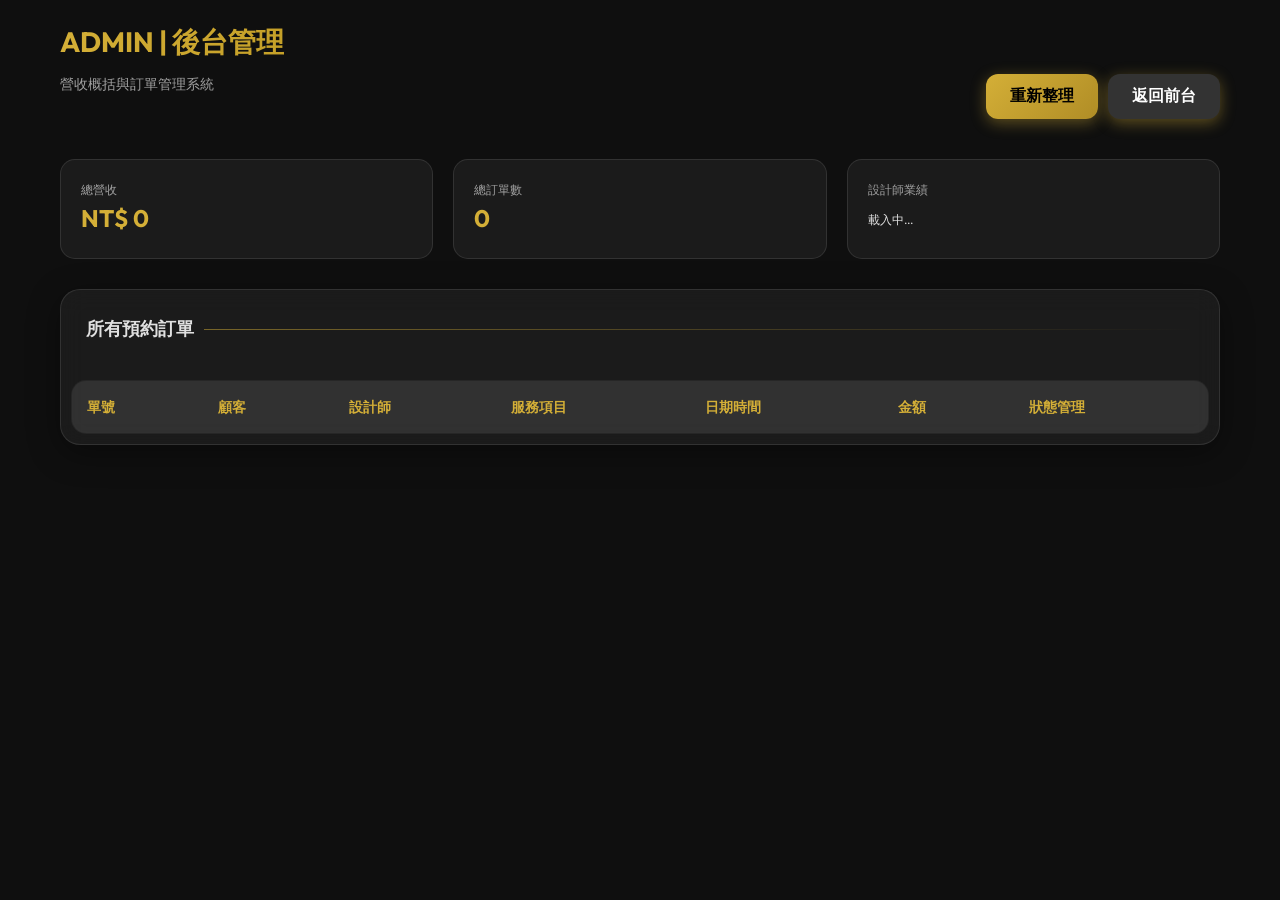
==== admin.html @ 38d7710c "fix admin" ====
<!DOCTYPE html>
<html lang="zh-Hant">
<head>
    <meta charset="UTF-8">
    <meta name="viewport" content="width=device-width, initial-scale=1.0">
    <title>BEAUTIFY | 管理後台</title>
    <link href="https://fonts.googleapis.com/css2?family=Outfit:wght@300;400;600;700&display=swap" rel="stylesheet">
    <link rel="stylesheet" href="style.css">
    <style>
        .admin-container { padding: 20px; max-width: 1200px; margin: 0 auto; min-height: 100vh; }
        .stats-grid { display: grid; grid-template-columns: repeat(auto-fit, minmax(200px, 1fr)); gap: 20px; margin-bottom: 30px; }
        .stat-card { background: var(--surface); padding: 20px; border-radius: 15px; border: 1px solid rgba(255,255,255,0.1); }
        .stat-value { font-size: 24px; font-weight: 700; color: var(--primary); }
        .stat-label { font-size: 12px; color: var(--text-muted); text-transform: uppercase; }
        
        table { width: 100%; border-collapse: collapse; margin-top: 20px; background: var(--surface); border-radius: 15px; overflow: hidden; border: 1px solid rgba(255,255,255,0.05); }
        th, td { padding: 15px; text-align: left; border-bottom: 1px solid rgba(255,255,255,0.05); color: var(--text); font-size: 14px; }
        th { background: rgba(255,255,255,0.05); color: var(--primary); font-weight: 600; }
        tr:hover { background: rgba(255,255,255,0.02); }
        
        select { background: #1A1A1A; color: var(--text); border: 1px solid rgba(255,255,255,0.2); border-radius: 8px; padding: 6px 12px; font-family: inherit; font-size: 13px; outline: none; }
        select:focus { border-color: var(--primary); }
        
        .loading-overlay { position: fixed; top: 0; left: 0; right: 0; bottom: 0; background: var(--bg); display: flex; align-items: center; justify-content: center; z-index: 2000; opacity: 1; transition: opacity 0.5s; }
        .hidden { display: none !important; }
        .fade-out { opacity: 0; pointer-events: none; }
    </style>
</head>
<body>
    <div id="loading" class="loading-overlay">
        <div style="text-align: center;">
            <h1 style="margin-bottom: 10px;">BEAUTIFY</h1>
            <p style="color: var(--text-muted);">正在加載管理數據...</p>
        </div>
    </div>

    <div class="admin-container">
        <header style="display: flex; justify-content: space-between; align-items: flex-end; margin-bottom: 40px; flex-wrap: wrap; gap: 20px;">
            <div>
                <h1>ADMIN | 後台管理</h1>
                <p class="subtitle">營收概括與訂單管理系統</p>
            </div>
            <div style="display: flex; gap: 10px;">
                <button class="btn-primary" onclick="loadData()" style="width: auto; padding: 12px 24px; margin: 0;">重新整理</button>
                <button class="btn-primary" onclick="location.href='index.html'" style="width: auto; padding: 12px 24px; margin: 0; background: #333; color: white;">返回前台</button>
            </div>
        </header>

        <!-- Stats Overview -->
        <div class="stats-grid">
            <div class="stat-card">
                <div class="stat-label">總營收</div>
                <div class="stat-value" id="totalIncome">NT$ 0</div>
            </div>
            <div class="stat-card">
                <div class="stat-label">總訂單數</div>
                <div class="stat-value" id="totalCount">0</div>
            </div>
            <div class="stat-card">
                <div class="stat-label">設計師業績</div>
                <div id="designer-stats" style="margin-top: 10px; font-size: 12px; line-height: 1.8;">
                    載入中...
                </div>
            </div>
        </div>

        <!-- Booking List -->
        <section class="card" style="padding: 10px;">
            <div class="section-title" style="padding: 15px 15px 0 15px;">所有預約訂單</div>
            <div style="overflow-x: auto;">
                <table id="bookingTable">
                    <thead>
                        <tr>
                            <th>單號</th>
                            <th>顧客</th>
                            <th>設計師</th>
                            <th>服務項目</th>
                            <th>日期時間</th>
                            <th>金額</th>
                            <th>狀態管理</th>
                        </tr>
                    </thead>
                    <tbody id="booking-list">
                        <!-- Data rows here -->
                    </tbody>
                </table>
            </div>
        </section>
    </div>

    <script src="admin.js"></script>
</body>
</html>
---- style.css ----
/* 
 * Beauty Reservation System - Premium Design System
 */

:root {
  --primary: #D4AF37; /* Champagne Gold */
  --secondary: #1A1A1A; /* Deep Charcoal */
  --accent: #FFFAF0; /* Floral White */
  --bg: #0F0F0F;
  --surface: rgba(255, 255, 255, 0.05); /* Glassmorphism background */
  --text: #E0E0E0;
  --text-muted: #A0A0A0;
  --transition: all 0.4s cubic-bezier(0.16, 1, 0.3, 1);
}

* {
  box-sizing: border-box;
  margin: 0;
  padding: 0;
  -webkit-tap-highlight-color: transparent;
}

body {
  font-family: 'Outfit', 'Inter', sans-serif;
  background-color: var(--bg);
  color: var(--text);
  line-height: 1.6;
  overflow-x: hidden;
  /* Allow scrolling on body */
  min-height: 100vh;
}

#app {
  max-width: 480px;
  margin: 0 auto;
  min-height: 100vh;
  padding: 20px 20px 120px 20px; /* Space for fixed bottom nav and button */
  display: flex;
  flex-direction: column;
  position: relative;
}

/* Glassmorphism Card Style */
.card {
  background: var(--surface);
  backdrop-filter: blur(12px);
  -webkit-backdrop-filter: blur(12px);
  border: 1px solid rgba(255, 255, 255, 0.1);
  border-radius: 20px;
  padding: 24px;
  margin-bottom: 16px;
  box-shadow: 0 8px 32px 0 rgba(0,0,0,0.37);
  transition: var(--transition);
  animation: slideUp 0.6s ease-out forwards;
}

.card:active {
  transform: scale(0.98);
}

h1 {
  font-size: 28px;
  font-weight: 700;
  margin-bottom: 8px;
  background: linear-gradient(to right, #D4AF37, #C5A028);
  -webkit-background-clip: text;
  -webkit-text-fill-color: transparent;
}

.subtitle {
  font-size: 14px;
  color: var(--text-muted);
  margin-bottom: 24px;
}

/* Sections */
.section-title {
  font-size: 18px;
  font-weight: 600;
  margin-bottom: 16px;
  display: flex;
  align-items: center;
  gap: 10px;
}

.section-title::after {
  content: '';
  flex-grow: 1;
  height: 1px;
  background: linear-gradient(to right, rgba(212, 175, 55, 0.5), transparent);
}

/* Item Grids */
.item-grid {
  display: grid;
  grid-template-columns: repeat(2, 1fr);
  gap: 12px;
}

.item-list {
  display: flex;
  flex-direction: column;
  gap: 12px;
}

/* Designer Card */
.designer-card {
  text-align: center;
}

.designer-card img {
  width: 80px;
  height: 80px;
  border-radius: 50%;
  object-fit: cover;
  border: 2px solid var(--primary);
  margin-bottom: 12px;
  box-shadow: 0 0 15px rgba(212, 175, 55, 0.3);
}

/* Selected State */
.selected {
  border: 2px solid var(--primary) !important;
  background: rgba(212, 175, 55, 0.1) !important;
}

/* Buttons */
.btn-primary {
  width: 100%;
  background: linear-gradient(135deg, #D4AF37, #B08D26);
  color: #000;
  border: none;
  border-radius: 12px;
  padding: 16px;
  font-size: 16px;
  font-weight: 700;
  cursor: pointer;
  margin-top: auto;
  box-shadow: 0 4px 15px rgba(212, 175, 55, 0.4);
  transition: var(--transition);
}

.btn-primary:disabled {
  background: #333;
  color: #666;
  box-shadow: none;
}
/* Bottom Navigation Bar */
.bottom-nav {
  position: fixed;
  bottom: 0;
  left: 0;
  right: 0;
  background: rgba(26, 26, 26, 0.9);
  backdrop-filter: blur(20px);
  -webkit-backdrop-filter: blur(20px);
  border-top: 1px solid rgba(255, 255, 255, 0.1);
  display: flex;
  justify-content: space-around;
  padding: 10px 0 25px 0;
  z-index: 1000;
}

.nav-item {
  text-align: center;
  font-size: 11px;
  color: var(--text-muted);
  cursor: pointer;
  transition: var(--transition);
  flex: 1;
}

.nav-item.active {
  color: var(--primary);
  transform: translateY(-2px);
}

.nav-item div {
  margin-top: 4px;
}

/* Adjust app container for bottom nav */
#app {
  padding-bottom: 90px;
}
/* Status Badges & Buttons */
.status-badge {
  padding: 4px 10px;
  border-radius: 12px;
  font-size: 11px;
  font-weight: 600;
  text-transform: uppercase;
}

.pending { background: rgba(212, 175, 55, 0.2); color: #D4AF37; }
.confirmed { background: rgba(76, 175, 80, 0.2); color: #4CAF50; }
.cancelled { background: rgba(244, 67, 54, 0.2); color: #F44336; }
.completed { background: rgba(33, 150, 243, 0.2); color: #2196F3; }

.btn-cancel {
  background: transparent;
  border: 1px solid #F44336;
  color: #F44336;
  padding: 6px 12px;
  border-radius: 8px;
  font-size: 12px;
  margin-top: 10px;
  cursor: pointer;
  width: 100%;
  transition: var(--transition);
}

.btn-cancel:active {
  background: rgba(244, 67, 54, 0.1);
}

/* Time Slot Selector */
.slot-grid {
  display: grid;
  grid-template-columns: repeat(3, 1fr);
  gap: 8px;
}

.slot {
  background: rgba(255, 255, 255, 0.05);
  border: 1px solid rgba(255, 255, 255, 0.1);
  padding: 10px;
  text-align: center;
  border-radius: 8px;
  font-size: 14px;
}

/* Animations */
@keyframes slideUp {
  from { opacity: 0; transform: translateY(20px); }
  to { opacity: 1; transform: translateY(0); }
}

.hidden { display: none; }

/* Status Bar */
.step-indicator {
  display: flex;
  justify-content: space-between;
  margin-bottom: 30px;
  position: relative;
}

.step-indicator::before {
  content: '';
  position: absolute;
  top: 50%;
  left: 0;
  right: 0;
  height: 1px;
  background: #333;
  z-index: 1;
}

.step {
  width: 30px;
  height: 30px;
  background: #1A1A1A;
  border: 1px solid #333;
  border-radius: 50%;
  display: flex;
  align-items: center;
  justify-content: center;
  font-size: 12px;
  z-index: 2;
  transition: var(--transition);
}

.step.active {
  background: var(--primary);
  color: #000;
  border-color: var(--primary);
  box-shadow: 0 0 10px rgba(212, 175, 55, 0.5);
}
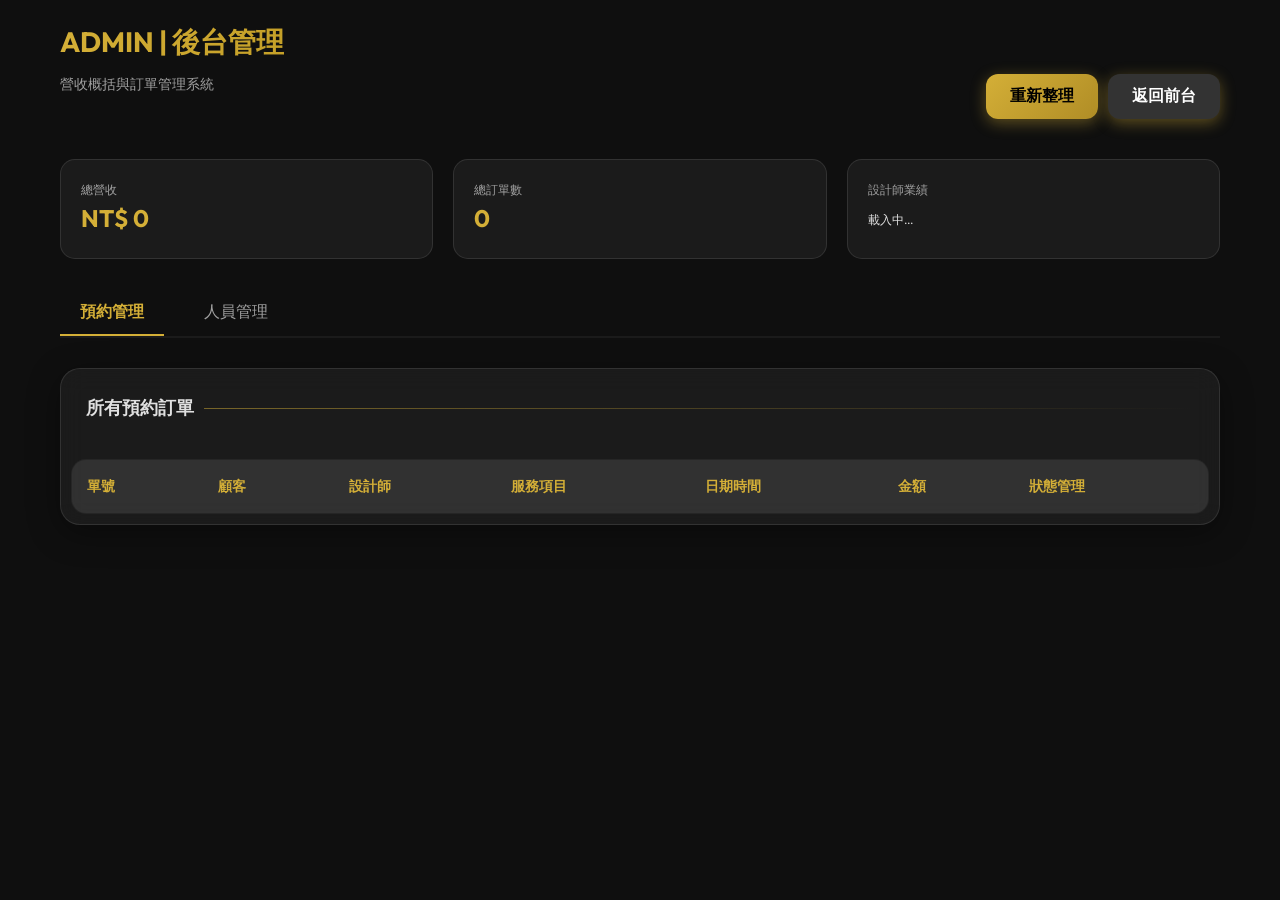
==== commit 1eb3e928: "fix admin1" ====
--- a/admin.html
+++ b/admin.html
@@ -1,5 +1,6 @@
 <!DOCTYPE html>
 <html lang="zh-Hant">
+
 <head>
     <meta charset="UTF-8">
     <meta name="viewport" content="width=device-width, initial-scale=1.0">
@@ -7,25 +8,127 @@
     <link href="https://fonts.googleapis.com/css2?family=Outfit:wght@300;400;600;700&display=swap" rel="stylesheet">
     <link rel="stylesheet" href="style.css">
     <style>
-        .admin-container { padding: 20px; max-width: 1200px; margin: 0 auto; min-height: 100vh; }
-        .stats-grid { display: grid; grid-template-columns: repeat(auto-fit, minmax(200px, 1fr)); gap: 20px; margin-bottom: 30px; }
-        .stat-card { background: var(--surface); padding: 20px; border-radius: 15px; border: 1px solid rgba(255,255,255,0.1); }
-        .stat-value { font-size: 24px; font-weight: 700; color: var(--primary); }
-        .stat-label { font-size: 12px; color: var(--text-muted); text-transform: uppercase; }
-        
-        table { width: 100%; border-collapse: collapse; margin-top: 20px; background: var(--surface); border-radius: 15px; overflow: hidden; border: 1px solid rgba(255,255,255,0.05); }
-        th, td { padding: 15px; text-align: left; border-bottom: 1px solid rgba(255,255,255,0.05); color: var(--text); font-size: 14px; }
-        th { background: rgba(255,255,255,0.05); color: var(--primary); font-weight: 600; }
-        tr:hover { background: rgba(255,255,255,0.02); }
-        
-        select { background: #1A1A1A; color: var(--text); border: 1px solid rgba(255,255,255,0.2); border-radius: 8px; padding: 6px 12px; font-family: inherit; font-size: 13px; outline: none; }
-        select:focus { border-color: var(--primary); }
-        
-        .loading-overlay { position: fixed; top: 0; left: 0; right: 0; bottom: 0; background: var(--bg); display: flex; align-items: center; justify-content: center; z-index: 2000; opacity: 1; transition: opacity 0.5s; }
-        .hidden { display: none !important; }
-        .fade-out { opacity: 0; pointer-events: none; }
+        .admin-container {
+            padding: 20px;
+            max-width: 1200px;
+            margin: 0 auto;
+            min-height: 100vh;
+        }
+
+        .stats-grid {
+            display: grid;
+            grid-template-columns: repeat(auto-fit, minmax(200px, 1fr));
+            gap: 20px;
+            margin-bottom: 30px;
+        }
+
+        .stat-card {
+            background: var(--surface);
+            padding: 20px;
+            border-radius: 15px;
+            border: 1px solid rgba(255, 255, 255, 0.1);
+        }
+
+        .stat-value {
+            font-size: 24px;
+            font-weight: 700;
+            color: var(--primary);
+        }
+
+        .stat-label {
+            font-size: 12px;
+            color: var(--text-muted);
+            text-transform: uppercase;
+        }
+
+        table {
+            width: 100%;
+            border-collapse: collapse;
+            margin-top: 20px;
+            background: var(--surface);
+            border-radius: 15px;
+            overflow: hidden;
+            border: 1px solid rgba(255, 255, 255, 0.05);
+        }
+
+        th,
+        td {
+            padding: 15px;
+            text-align: left;
+            border-bottom: 1px solid rgba(255, 255, 255, 0.05);
+            color: var(--text);
+            font-size: 14px;
+        }
+
+        th {
+            background: rgba(255, 255, 255, 0.05);
+            color: var(--primary);
+            font-weight: 600;
+        }
+
+        tr:hover {
+            background: rgba(255, 255, 255, 0.02);
+        }
+
+        select {
+            background: #1A1A1A;
+            color: var(--text);
+            border: 1px solid rgba(255, 255, 255, 0.2);
+            border-radius: 8px;
+            padding: 6px 12px;
+            font-family: inherit;
+            font-size: 13px;
+            outline: none;
+        }
+
+        select:focus {
+            border-color: var(--primary);
+        }
+
+        .tab {
+            padding: 10px 20px;
+            cursor: pointer;
+            color: var(--text-muted);
+            transition: var(--transition);
+            border-bottom: 2px solid transparent;
+        }
+
+        .tab.active {
+            color: var(--primary);
+            border-bottom-color: var(--primary);
+            font-weight: 600;
+        }
+
+        .tab:hover {
+            color: var(--text);
+        }
+
+        .loading-overlay {
+            position: fixed;
+            top: 0;
+            left: 0;
+            right: 0;
+            bottom: 0;
+            background: var(--bg);
+            display: flex;
+            align-items: center;
+            justify-content: center;
+            z-index: 2000;
+            opacity: 1;
+            transition: opacity 0.5s;
+        }
+
+        .hidden {
+            display: none !important;
+        }
+
+        .fade-out {
+            opacity: 0;
+            pointer-events: none;
+        }
     </style>
 </head>
+
 <body>
     <div id="loading" class="loading-overlay">
         <div style="text-align: center;">
@@ -35,14 +138,17 @@
     </div>
 
     <div class="admin-container">
-        <header style="display: flex; justify-content: space-between; align-items: flex-end; margin-bottom: 40px; flex-wrap: wrap; gap: 20px;">
+        <header
+            style="display: flex; justify-content: space-between; align-items: flex-end; margin-bottom: 40px; flex-wrap: wrap; gap: 20px;">
             <div>
                 <h1>ADMIN | 後台管理</h1>
                 <p class="subtitle">營收概括與訂單管理系統</p>
             </div>
             <div style="display: flex; gap: 10px;">
-                <button class="btn-primary" onclick="loadData()" style="width: auto; padding: 12px 24px; margin: 0;">重新整理</button>
-                <button class="btn-primary" onclick="location.href='index.html'" style="width: auto; padding: 12px 24px; margin: 0; background: #333; color: white;">返回前台</button>
+                <button class="btn-primary" onclick="loadData()"
+                    style="width: auto; padding: 12px 24px; margin: 0;">重新整理</button>
+                <button class="btn-primary" onclick="location.href='index.html'"
+                    style="width: auto; padding: 12px 24px; margin: 0; background: #333; color: white;">返回前台</button>
             </div>
         </header>
 
@@ -64,30 +170,67 @@
             </div>
         </div>
 
-        <!-- Booking List -->
-        <section class="card" style="padding: 10px;">
-            <div class="section-title" style="padding: 15px 15px 0 15px;">所有預約訂單</div>
-            <div style="overflow-x: auto;">
-                <table id="bookingTable">
-                    <thead>
-                        <tr>
-                            <th>單號</th>
-                            <th>顧客</th>
-                            <th>設計師</th>
-                            <th>服務項目</th>
-                            <th>日期時間</th>
-                            <th>金額</th>
-                            <th>狀態管理</th>
-                        </tr>
-                    </thead>
-                    <tbody id="booking-list">
-                        <!-- Data rows here -->
-                    </tbody>
-                </table>
-            </div>
-        </section>
+        <!-- Navigation Tabs -->
+        <div style="display: flex; gap: 20px; border-bottom: 2px solid rgba(255,255,255,0.05); margin-bottom: 30px;">
+            <div class="tab active" onclick="switchAdminTab('bookings')" id="tab-bookings">預約管理</div>
+            <div class="tab" onclick="switchAdminTab('designers')" id="tab-designers">人員管理</div>
+        </div>
+
+        <!-- Booking List View -->
+        <div id="view-bookings">
+            <section class="card" style="padding: 10px;">
+                <div class="section-title" style="padding: 15px 15px 0 15px;">所有預約訂單</div>
+                <div style="overflow-x: auto;">
+                    <table id="bookingTable">
+                        <thead>
+                            <tr>
+                                <th>單號</th>
+                                <th>顧客</th>
+                                <th>設計師</th>
+                                <th>服務項目</th>
+                                <th>日期時間</th>
+                                <th>金額</th>
+                                <th>狀態管理</th>
+                            </tr>
+                        </thead>
+                        <tbody id="booking-list">
+                            <!-- Data rows here -->
+                        </tbody>
+                    </table>
+                </div>
+            </section>
+        </div>
+
+        <!-- Designer Management View -->
+        <div id="view-designers" class="hidden">
+            <div style="display: flex; justify-content: flex-end; margin-bottom: 20px;">
+                <button class="btn-primary" style="width: auto; padding: 10px 20px;" onclick="addDesigner()">+
+                    新增設計師</button>
+            </div>
+            <section class="card" style="padding: 10px;">
+                <div class="section-title" style="padding: 15px 15px 0 15px;">設計師 / 美容師名冊</div>
+                <div style="overflow-x: auto;">
+                    <table>
+                        <thead>
+                            <tr>
+                                <th>ID</th>
+                                <th>美照</th>
+                                <th>姓名</th>
+                                <th>專業領域</th>
+                                <th>目前狀態</th>
+                                <th>操作</th>
+                            </tr>
+                        </thead>
+                        <tbody id="designer-list-admin">
+                            <!-- Designer rows here -->
+                        </tbody>
+                    </table>
+                </div>
+            </section>
+        </div>
     </div>
 
     <script src="admin.js"></script>
 </body>
-</html>
+
+</html>
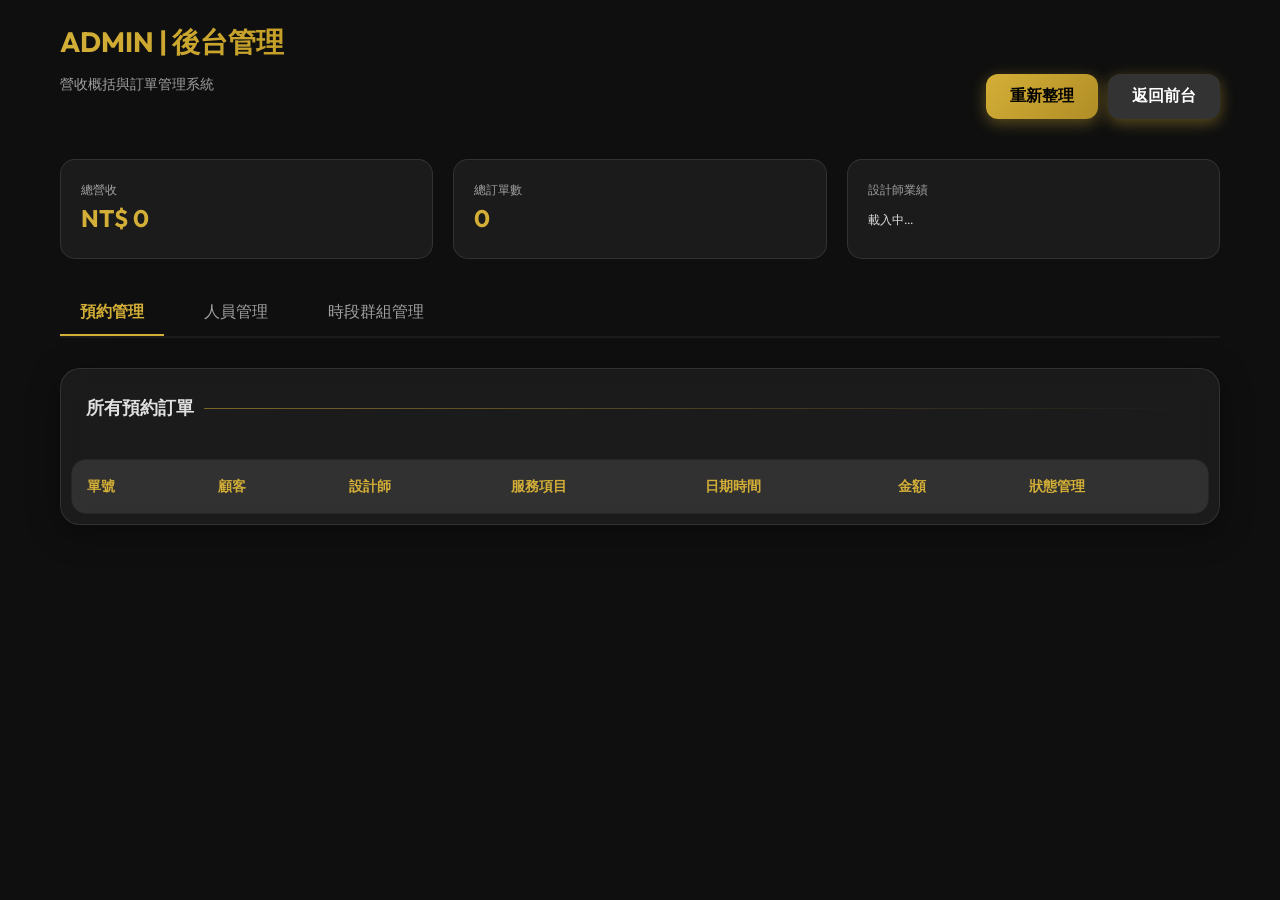
==== commit 72a819d7: "fix admin11" ====
--- a/admin.html
+++ b/admin.html
@@ -126,6 +126,55 @@
             opacity: 0;
             pointer-events: none;
         }
+
+        /* Modal Styles */
+        .modal {
+            position: fixed;
+            top: 0;
+            left: 0;
+            width: 100%;
+            height: 100%;
+            background: rgba(0, 0, 0, 0.8);
+            display: flex;
+            align-items: center;
+            justify-content: center;
+            z-index: 3000;
+            backdrop-filter: blur(5px);
+        }
+
+        .modal-content {
+            background: var(--surface);
+            padding: 30px;
+            border-radius: 20px;
+            width: 90%;
+            max-width: 400px;
+            border: 1px solid rgba(255, 255, 255, 0.1);
+        }
+
+        .form-group {
+            margin-bottom: 20px;
+        }
+
+        .form-group label {
+            display: block;
+            margin-bottom: 8px;
+            color: var(--text-muted);
+            font-size: 13px;
+        }
+
+        .form-group input {
+            width: 100%;
+            background: rgba(255, 255, 255, 0.05);
+            border: 1px solid rgba(255, 255, 255, 0.1);
+            padding: 12px;
+            border-radius: 10px;
+            color: white;
+            outline: none;
+        }
+
+        .form-group input:focus {
+            border-color: var(--primary);
+        }
     </style>
 </head>
 
@@ -170,10 +219,10 @@
             </div>
         </div>
 
-        <!-- Navigation Tabs -->
         <div style="display: flex; gap: 20px; border-bottom: 2px solid rgba(255,255,255,0.05); margin-bottom: 30px;">
             <div class="tab active" onclick="switchAdminTab('bookings')" id="tab-bookings">預約管理</div>
             <div class="tab" onclick="switchAdminTab('designers')" id="tab-designers">人員管理</div>
+            <div class="tab" onclick="switchAdminTab('groups')" id="tab-groups">時段群組管理</div>
         </div>
 
         <!-- Booking List View -->
@@ -217,6 +266,9 @@
                                 <th>美照</th>
                                 <th>姓名</th>
                                 <th>專業領域</th>
+                                <th>工作時數</th>
+                                <th>休假日</th>
+                                <th>時段間隔</th>
                                 <th>目前狀態</th>
                                 <th>操作</th>
                             </tr>
@@ -227,10 +279,121 @@
                     </table>
                 </div>
             </section>
-        </div>
-    </div>
-
-    <script src="admin.js"></script>
+            <!-- Slot Groups View -->
+            <div id="view-groups" class="hidden">
+                <div style="display: flex; justify-content: flex-end; margin-bottom: 20px;">
+                    <button class="btn-primary" style="width: auto; padding: 10px 20px;" onclick="openGroupModal()">+
+                        新增時段群組</button>
+                </div>
+                <section class="card" style="padding: 10px;">
+                    <div class="section-title" style="padding: 15px 15px 0 15px;">時段群組清單</div>
+                    <div style="overflow-x: auto;">
+                        <table>
+                            <thead>
+                                <tr>
+                                    <th>群組名稱</th>
+                                    <th>包含時段</th>
+                                    <th>操作</th>
+                                </tr>
+                            </thead>
+                            <tbody id="group-list-admin"></tbody>
+                        </table>
+                    </div>
+                </section>
+            </div>
+        </div>
+
+        <!-- Designer Modal -->
+        <div id="designerModal" class="modal hidden">
+            <div class="modal-content">
+                <h2 id="modalTitle">新增設計師</h2>
+                <input type="hidden" id="editDesignerId">
+                <div class="form-group">
+                    <label>姓名</label>
+                    <input type="text" id="designerName" placeholder="例如：Alice">
+                </div>
+                <div class="form-group">
+                    <label>專業領域</label>
+                    <input type="text" id="designerSpecialty" placeholder="例如：專業美甲師">
+                </div>
+                <div class="form-group">
+                    <label>休假日</label>
+                    <input type="text" id="designerOffDays" placeholder="例如：Monday">
+                </div>
+                <div class="form-group">
+                    <label>所屬時段群組 (套用後將覆蓋手動設定)</label>
+                    <select id="designerGroupId"
+                        style="width: 100%; background: rgba(255, 255, 255, 0.05); border: 1px solid rgba(255, 255, 255, 0.1); padding: 12px; border-radius: 10px; color: white;">
+                        <option value="">-- 手動模式 (使用下方時間設定) --</option>
+                    </select>
+                </div>
+                <div class="form-group">
+                    <label>服務開始時間</label>
+                    <select id="designerStartHour"
+                        style="width: 100%; background: rgba(255, 255, 255, 0.05); border: 1px solid rgba(255, 255, 255, 0.1); padding: 12px; border-radius: 10px; color: white;">
+                        <option value="8">08:00</option>
+                        <option value="9">09:00</option>
+                        <option value="10" selected>10:00</option>
+                        <option value="11">11:00</option>
+                        <option value="12">12:00</option>
+                        <option value="13">13:00</option>
+                    </select>
+                </div>
+                <div class="form-group">
+                    <label>服務結束時間</label>
+                    <select id="designerEndHour"
+                        style="width: 100%; background: rgba(255, 255, 255, 0.05); border: 1px solid rgba(255, 255, 255, 0.1); padding: 12px; border-radius: 10px; color: white;">
+                        <option value="18">18:00</option>
+                        <option value="19">19:00</option>
+                        <option value="20" selected>20:00</option>
+                        <option value="21">21:00</option>
+                        <option value="22">22:00</option>
+                        <option value="23">23:00</option>
+                    </select>
+                </div>
+                <div class="form-group">
+                    <label>時段間隔 (分鐘)</label>
+                    <select id="designerSlotInterval"
+                        style="width: 100%; background: rgba(255, 255, 255, 0.05); border: 1px solid rgba(255, 255, 255, 0.1); padding: 12px; border-radius: 10px; color: white;">
+                        <option value="30">30 分鐘</option>
+                        <option value="45">45 分鐘</option>
+                        <option value="60">60 分鐘</option>
+                        <option value="90">90 分鐘</option>
+                    </select>
+                </div>
+                <div class="form-group">
+                    <label>照片 URL</label>
+                    <input type="text" id="designerPhoto" placeholder="https://...">
+                </div>
+                <div style="display: flex; gap: 10px; margin-top: 30px;">
+                    <button class="btn-primary" onclick="saveDesigner()">儲存資料</button>
+                    <button class="btn-primary" style="background: #333;" onclick="closeModal()">取消</button>
+                </div>
+            </div>
+        </div>
+
+        <!-- Group Modal -->
+        <div id="groupModal" class="modal hidden">
+            <div class="modal-content">
+                <h2 id="groupModalTitle">新增時段群組</h2>
+                <input type="hidden" id="editGroupId">
+                <div class="form-group">
+                    <label>群組名稱</label>
+                    <input type="text" id="groupName" placeholder="例如：早班群組">
+                </div>
+                <div class="form-group">
+                    <label>包含時段 (以半形逗點分隔，如 10:00,11:30,14:00)</label>
+                    <textarea id="groupSlots" rows="4"
+                        style="width: 100%; background: rgba(255, 255, 255, 0.05); border: 1px solid rgba(255, 255, 255, 0.1); padding: 12px; border-radius: 10px; color: white; outline: none;"></textarea>
+                </div>
+                <div style="display: flex; gap: 10px; margin-top: 30px;">
+                    <button class="btn-primary" onclick="saveSlotGroup()">儲存群組</button>
+                    <button class="btn-primary" style="background: #333;" onclick="closeGroupModal()">取消</button>
+                </div>
+            </div>
+        </div>
+
+        <script src="admin.js"></script>
 </body>
 
 </html>
--- a/style.css
+++ b/style.css
@@ -3,11 +3,15 @@
  */
 
 :root {
-  --primary: #D4AF37; /* Champagne Gold */
-  --secondary: #1A1A1A; /* Deep Charcoal */
-  --accent: #FFFAF0; /* Floral White */
+  --primary: #D4AF37;
+  /* Champagne Gold */
+  --secondary: #1A1A1A;
+  /* Deep Charcoal */
+  --accent: #FFFAF0;
+  /* Floral White */
   --bg: #0F0F0F;
-  --surface: rgba(255, 255, 255, 0.05); /* Glassmorphism background */
+  --surface: rgba(255, 255, 255, 0.05);
+  /* Glassmorphism background */
   --text: #E0E0E0;
   --text-muted: #A0A0A0;
   --transition: all 0.4s cubic-bezier(0.16, 1, 0.3, 1);
@@ -34,7 +38,8 @@
   max-width: 480px;
   margin: 0 auto;
   min-height: 100vh;
-  padding: 20px 20px 120px 20px; /* Space for fixed bottom nav and button */
+  padding: 20px 20px 120px 20px;
+  /* Space for fixed bottom nav and button */
   display: flex;
   flex-direction: column;
   position: relative;
@@ -49,7 +54,7 @@
   border-radius: 20px;
   padding: 24px;
   margin-bottom: 16px;
-  box-shadow: 0 8px 32px 0 rgba(0,0,0,0.37);
+  box-shadow: 0 8px 32px 0 rgba(0, 0, 0, 0.37);
   transition: var(--transition);
   animation: slideUp 0.6s ease-out forwards;
 }
@@ -145,6 +150,7 @@
   color: #666;
   box-shadow: none;
 }
+
 /* Bottom Navigation Bar */
 .bottom-nav {
   position: fixed;
@@ -183,6 +189,7 @@
 #app {
   padding-bottom: 90px;
 }
+
 /* Status Badges & Buttons */
 .status-badge {
   padding: 4px 10px;
@@ -192,10 +199,25 @@
   text-transform: uppercase;
 }
 
-.pending { background: rgba(212, 175, 55, 0.2); color: #D4AF37; }
-.confirmed { background: rgba(76, 175, 80, 0.2); color: #4CAF50; }
-.cancelled { background: rgba(244, 67, 54, 0.2); color: #F44336; }
-.completed { background: rgba(33, 150, 243, 0.2); color: #2196F3; }
+.pending {
+  background: rgba(212, 175, 55, 0.2);
+  color: #D4AF37;
+}
+
+.confirmed {
+  background: rgba(76, 175, 80, 0.2);
+  color: #4CAF50;
+}
+
+.cancelled {
+  background: rgba(244, 67, 54, 0.2);
+  color: #F44336;
+}
+
+.completed {
+  background: rgba(33, 150, 243, 0.2);
+  color: #2196F3;
+}
 
 .btn-cancel {
   background: transparent;
@@ -228,15 +250,99 @@
   text-align: center;
   border-radius: 8px;
   font-size: 14px;
+  cursor: pointer;
+  transition: var(--transition);
+}
+
+.slot:active {
+  transform: scale(0.95);
+}
+
+.slot.selected {
+  background: var(--primary) !important;
+  color: #000 !important;
+  border-color: var(--primary) !important;
+  box-shadow: 0 0 10px rgba(212, 175, 55, 0.3);
+}
+
+.slot.disabled {
+  opacity: 0.3;
+  cursor: not-allowed;
+  background: #222 !important;
+  border-color: #333 !important;
+  color: #666 !important;
 }
 
 /* Animations */
 @keyframes slideUp {
-  from { opacity: 0; transform: translateY(20px); }
-  to { opacity: 1; transform: translateY(0); }
-}
-
-.hidden { display: none; }
+  from {
+    opacity: 0;
+    transform: translateY(20px);
+  }
+
+  to {
+    opacity: 1;
+    transform: translateY(0);
+  }
+}
+
+.hidden {
+  display: none !important;
+}
+
+/* Modal System */
+.modal {
+  position: fixed;
+  top: 0;
+  left: 0;
+  right: 0;
+  bottom: 0;
+  background: rgba(0, 0, 0, 0.8);
+  backdrop-filter: blur(8px);
+  z-index: 2000;
+  display: flex;
+  align-items: center;
+  justify-content: center;
+  padding: 20px;
+}
+
+.modal-content {
+  background: #1A1A1A;
+  border: 1px solid rgba(255, 255, 255, 0.1);
+  border-radius: 24px;
+  width: 100%;
+  max-width: 400px;
+  padding: 30px;
+  max-height: 90vh;
+  overflow-y: auto;
+  box-shadow: 0 20px 50px rgba(0, 0, 0, 0.5);
+}
+
+.form-group {
+  margin-bottom: 20px;
+}
+
+.form-group label {
+  display: block;
+  font-size: 14px;
+  color: var(--text-muted);
+  margin-bottom: 8px;
+}
+
+.form-group input {
+  width: 100%;
+  background: rgba(255, 255, 255, 0.05);
+  border: 1px solid rgba(255, 255, 255, 0.1);
+  padding: 12px;
+  border-radius: 10px;
+  color: white;
+  outline: none;
+  transition: var(--transition);
+}
+
+.form-group input:focus {
+  border-color: var(--primary);
+}
 
 /* Status Bar */
 .step-indicator {
@@ -276,4 +382,4 @@
   color: #000;
   border-color: var(--primary);
   box-shadow: 0 0 10px rgba(212, 175, 55, 0.5);
-}
+}
